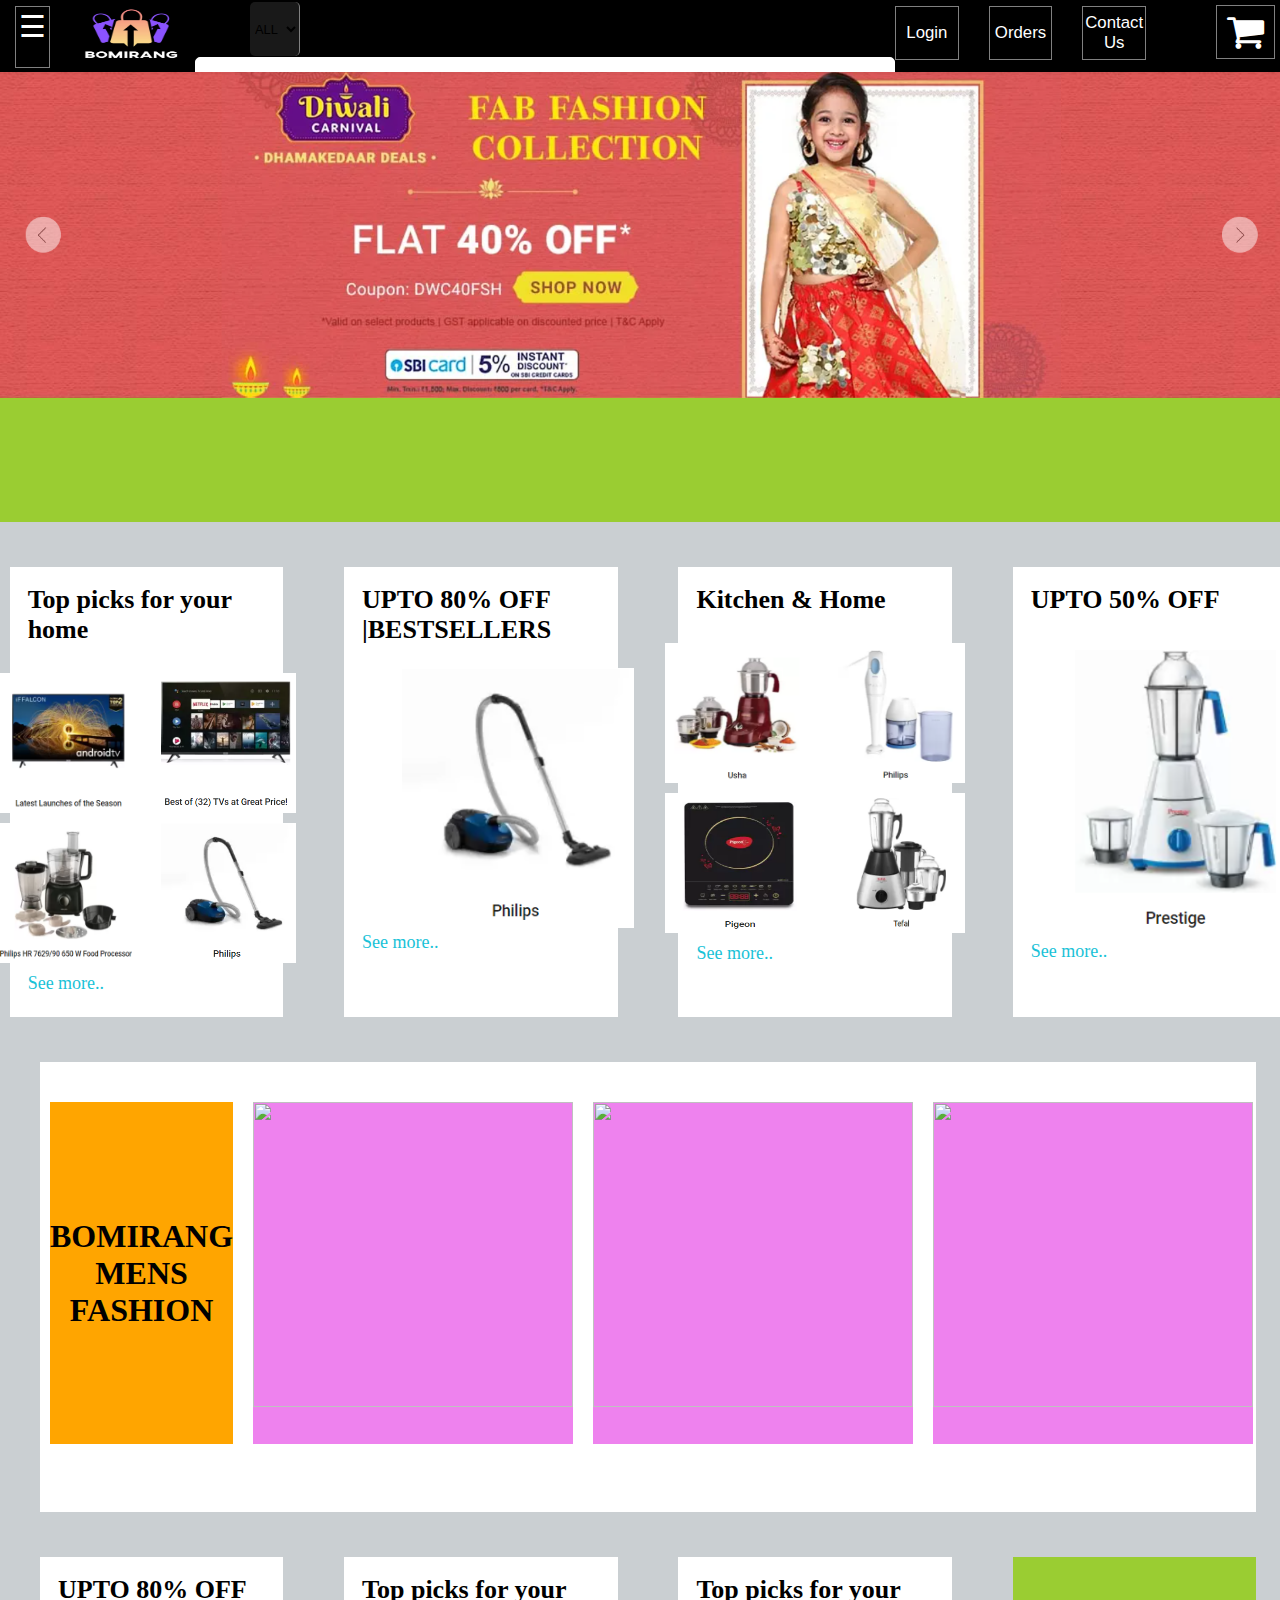
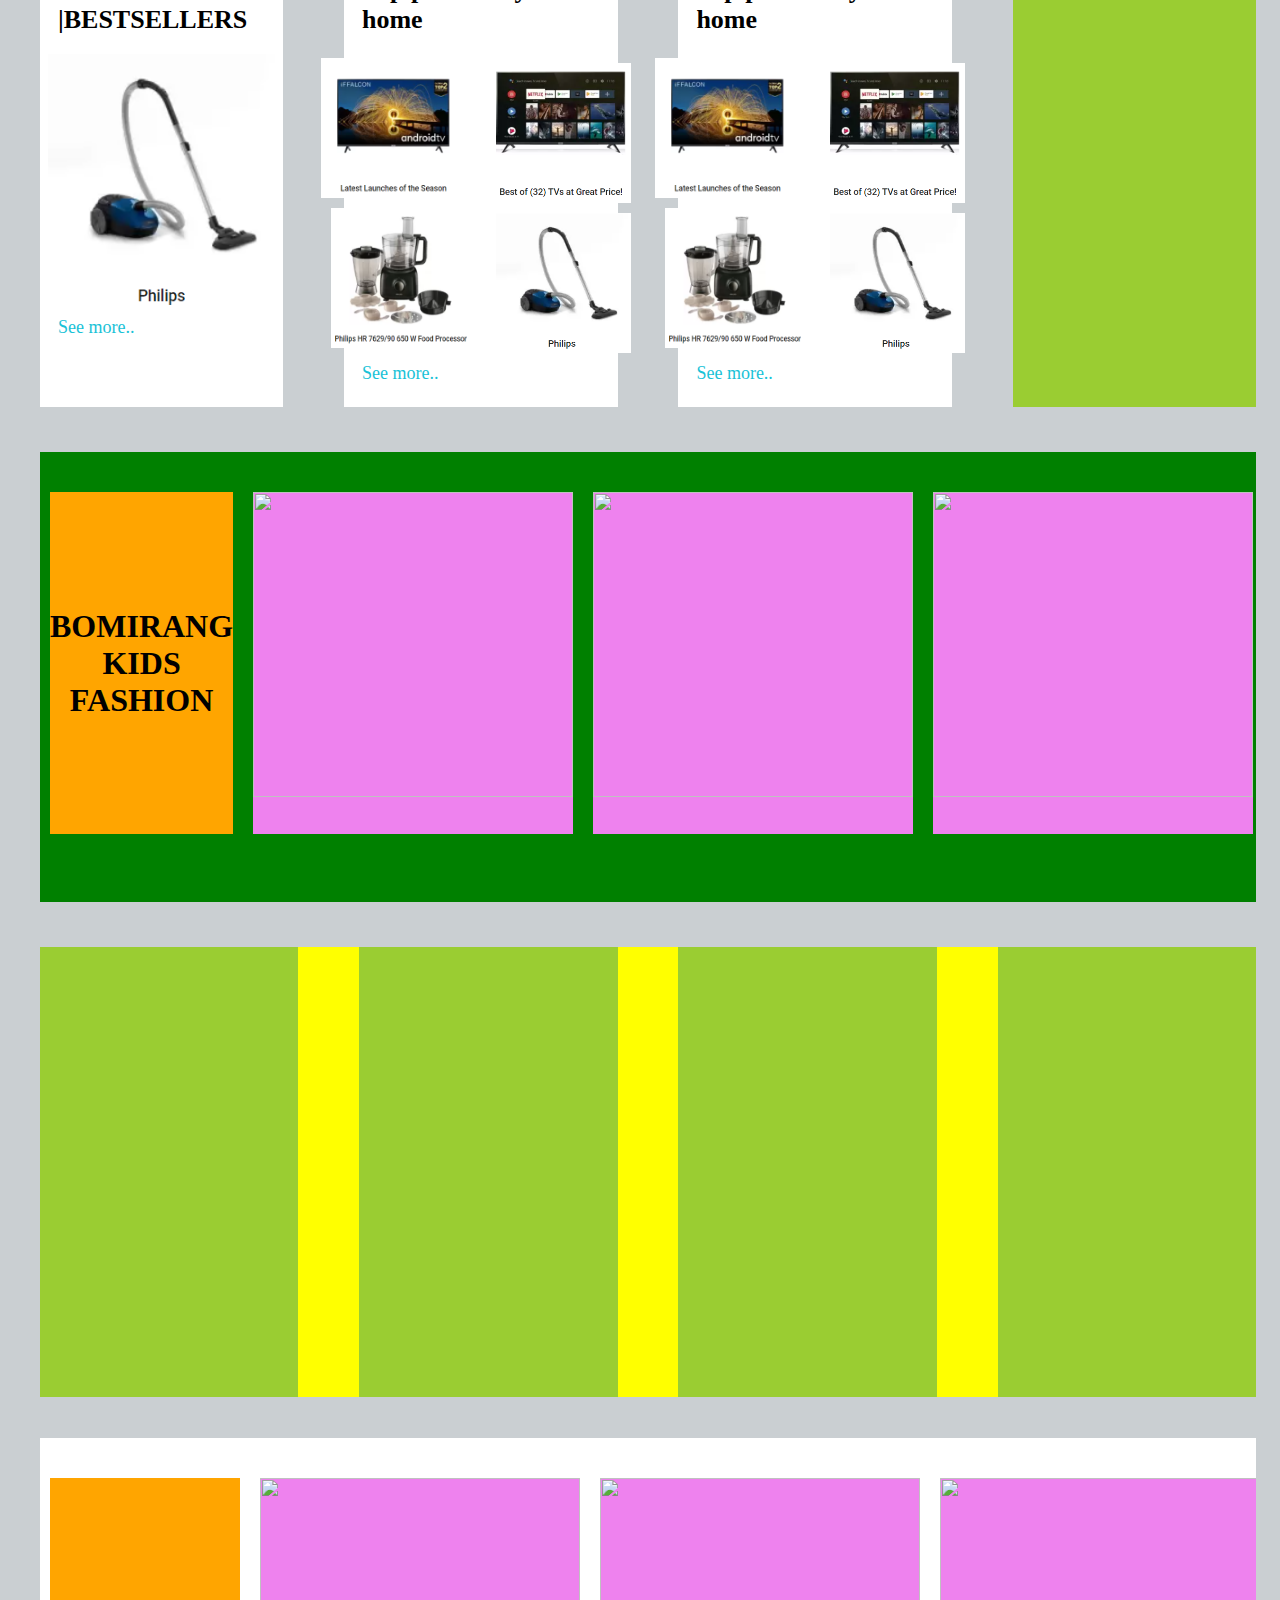
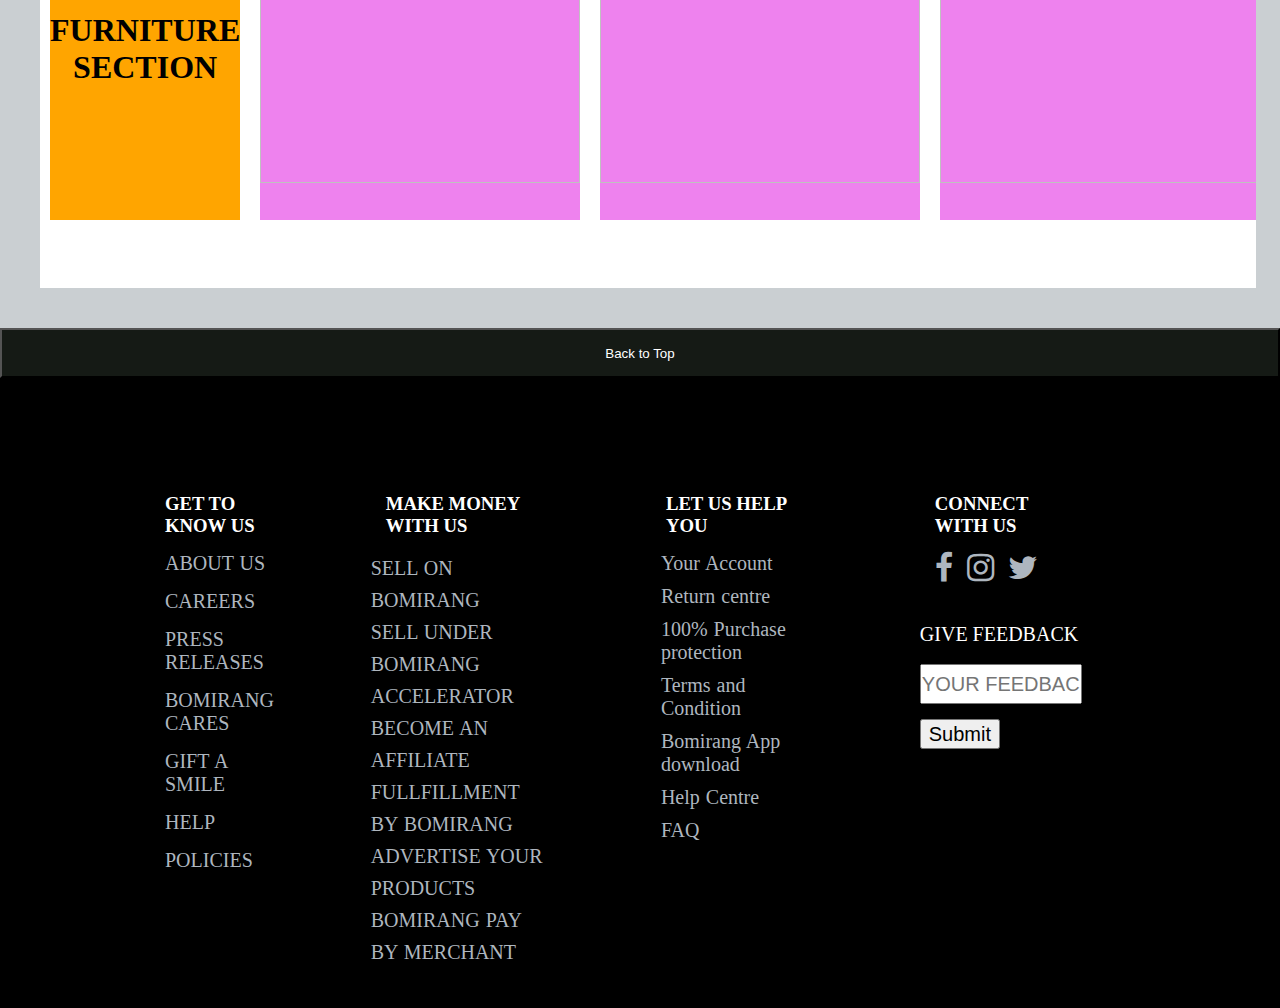
==== index.html @ 6093ad09 "project added" ====
<!DOCTYPE html>
<html>
<head>
	<meta charset="utf-8">
	<title>E-Commerce</title>
    <link rel="stylesheet" type="text/css" href="Css/style.css">
    <link rel="stylesheet" href="https://stackpath.bootstrapcdn.com/font-awesome/4.7.0/css/font-awesome.min.css">
</head>
<body>
    <header class="header" id="top">
    	<nav>
            <div id="mySidenav" class="sidenav">
              <a href="#" class="closebtn" onclick="closeNav()">&times;</a>
              <pre>
              <a href="#">ALL</a>
              <a href="electronic.html">ELECTRONICS</a>
              <a href="mens.html">MENS</a>
              <a href="woman.html">WOMEN</a>
              <a href="kids.html">KIDS</a>
              <a href="furniture.html">FURNITURE</a>
              <a href="shoes.html">SHOES</a>
              <a href="#aboutus">ABOUT US</a>
              <a href="#aboutus">HELP</a>
              <a href="#">LOGIN</a>
              <a href="#contactus">CONTACT US</a>
              </pre>
            </div>
            <span class="hamburger" onclick="openNav()">&#9776;</span>
            
            <div class="logo"><img src="img/logo(3).jpg" alt=""></div>
            <div><select id="all">
                <option>ALL</option>
                <option>Mens</option>
                <option>Womens</option>
                <option>Kids</option>
                <option>Electronics</option>
                <option>Shoes</option>
                <option>Essentials</option>
                <option>Mobiles</option>
            </select>
            <input type="text" id="search" placeholder="      Search for Products, Brands and more..">
            <button id="searchicon" ><i class="fa fa-search fa-2x"></i></button>
            </div>
            <button class="login" >Login</button>
            <button class="orders" >Orders</button>
            <button class="contactus" >Contact Us</button>
            
            <button id="shoppingcart" ><i class="fa fa-shopping-cart fa-3x"></i></button>
            
            </nav>
        <main>
            <div class="slider">
                <figure>
                    <div class="slide">
                        <img src="img/First.png">
                    </div>
                    <div class="slide">
                        <img src="img/second.png">
                    </div>
                    <div class="slide">
                        <img src="img/third.png">
                    </div>
                    <div class="slide">
                        <img src="img/fourth.png">
                    </div>
                    <div class="slide">
                        <img src="img/fifth.png">
                    </div>
                </figure>
            </div>
        </main>
    </header>
    <div id="content">
        <div class="contentm">
            <div class="firstcat">
                <section class="secone">
                    <h2>Top picks for your home</h2>
                    <div class="fourdiv">
                        <div>
                            <div class="divone"><img src="img/item2.PNG" alt="items" height="140" width="140"></div>
                            <div class="divtwo"><img src="img/item6.PNG" alt="items" height="140" width="140"></div>
                        </div>
                        <div>
                            <div class="divthree"><img src="img/item22.PNG" alt="items" height="140" width="140"></div>
                            <div class="divfour"><img src="img/item36.PNG" alt="items" height="140" width="140"></div>
                        </div>
                    </div>
                    <a href="electronic.html">See more..</a>
                </section>
                <section class="sectwo">
                    <h2>UPTO 80% OFF |BESTSELLERS</h2>
                    <div sectwoimg><img src="img/item36.PNG" alt="36" width="240" width="240"></div>
                    <a href="electronic.html">See more..</a>
                </section>
                <section class="secthree">
                    <h2>Kitchen & Home</h2>
                    <div class="fourdiv">
                        <div>
                            <div class="divone"><img src="img/item30.PNG" alt="items" height="140" width="140"></div>
                            <div class="divtwo"><img src="img/item12.PNG" alt="items" height="140" width="140"></div>
                        </div>
                        <div>
                            <div class="divthree"><img src="img/item32.PNG" alt="items" height="140" width="140"></div>
                            <div class="divfour"><img src="img/item4.PNG" alt="items" height="140" width="140"></div>
                        </div>
                    </div>
                    <a href="electronic.html">See more..</a>
                </section>
                <section class="secfour">
                    <h2>UPTO 50% OFF</h2>
                    <div sectwoimg><img src="img/item10.PNG" alt="36" width="240" width="240"></div>
                    <a href="electronic.html">See more..</a>
                </section>
            </div>
            <div class="secondcat">
                <div id="secondcat">
                    <div class="aslide"><h1 id="head">BOMIRANG MENS FASHION</h1></div>
                    <div class="bslide"><img src="img/mitem1.png" height="305" width="320"></div>
                    <div class="cslide"><img src="img/mitem2.png" height="305" width="320"></div>
                    <div class="dslide"><img src="img/mitem3.png" height="305" width="320"></div>
                    <div class="eslide"><img src="img/mitem5.png" height="305" width="320"></div>
                    <div class="fslide"><img src="img/mitem6.png" height="305" width="320"></div>
                    <div class="gslide"><img src="img/mitem7.png" height="305" width="320"></div>
                    <div class="hslide"><img src="img/mitem8.png" height="305" width="320"></div>
                </div>
            </div>
            <div class="thirdcat">
                <section class="secone">
                    <h2>UPTO 80% OFF |BESTSELLERS</h2>
                    <div sectwoimg><img src="img/item36.PNG" alt="36" width="240" width="240"></div>
                    <a href="electronic.html">See more..</a>
                </section>
                <section class="sectwo">
                    <h2>Top picks for your home</h2>
                    <div class="fourdiv">
                        <div>
                            <div class="divone"><img src="img/item2.PNG" alt="items" height="140" width="140"></div>
                            <div class="divtwo"><img src="img/item6.PNG" alt="items" height="140" width="140"></div>
                        </div>
                        <div>
                            <div class="divthree"><img src="img/item22.PNG" alt="items" height="140" width="140"></div>
                            <div class="divfour"><img src="img/item36.PNG" alt="items" height="140" width="140"></div>
                        </div>
                    </div>
                    <a href="electronic.html">See more..</a>
                </section>
                <section class="secthree">
                    <h2>Top picks for your home</h2>
                    <div class="fourdiv">
                        <div>
                            <div class="divone"><img src="img/item2.PNG" alt="items" height="140" width="140"></div>
                            <div class="divtwo"><img src="img/item6.PNG" alt="items" height="140" width="140"></div>
                        </div>
                        <div>
                            <div class="divthree"><img src="img/item22.PNG" alt="items" height="140" width="140"></div>
                            <div class="divfour"><img src="img/item36.PNG" alt="items" height="140" width="140"></div>
                        </div>
                    </div>
                    <a href="electronic.html">See more..</a>
                </section>
                <section class="secfour">
                    
                </section>
            </div>
            <div class="fourthcat">
                <div id="fourthcat">
                    <div class="aslide"><h1 id="head">BOMIRANG KIDS FASHION</h1></div>
                    <div class="bslide"><img src="img/mitem1.png" height="305" width="320"></div>
                    <div class="cslide"><img src="img/mitem1.png" height="305" width="320"></div>
                    <div class="dslide"><img src="img/mitem1.png" height="305" width="320"></div>
                    <div class="eslide"><img src="img/mitem1.png" height="305" width="320"></div>
                    <div class="fslide"><img src="img/mitem1.png" height="305" width="320"></div>
                    <div class="gslide"><img src="img/mitem1.png" height="305" width="320"></div>
                    <div class="hslide"><img src="img/mitem1.png" height="305" width="320"></div>
                </div>
            </div>
            <div class="fifthcat">
                <section class="secone"></section>
                <section class="sectwo"></section>
                <section class="secthree"></section>
                <section class="secfour"></section>
            </div>
            <div class="sixthcat">
                <div id="sixthcat">
                    <div class="aslide"><h1 id="head">FURNITURE SECTION</h1></div>
                    <div class="bslide"><img src="img/fitem2.png" height="305" width="320"></div>
                    <div class="cslide"><img src="img/fitem3.png" height="305" width="320"></div>
                    <div class="dslide"><img src="img/fitem4.png" height="305" width="320"></div>
                    <div class="eslide"><img src="img/fitem5.png" height="305" width="320"></div>
                    <div class="fslide"><img src="img/fitem6.png" height="305" width="320"></div>
                    <div class="gslide"><img src="img/fitem7.png" height="305" width="320"></div>
                    <div class="hslide"><img src="img/fitem8.png" height="305" width="320"></div>
                </div>
            </div>
        </div>
    </div>
    <a href="#top"><button class="top">Back to Top</button></a>
    <footer>
        <div class="footer">
            <section class="footerone">
                <h3 id="aboutus">GET TO KNOW US</h3>
                <div class="one">
                    <div>ABOUT US</div>
                    <div>CAREERS</div>
                    <div>PRESS RELEASES</div>
                    <div>BOMIRANG CARES</div>
                    <div>GIFT A SMILE</div>
                    <div>HELP</div>
                    <div>POLICIES</div>
                </div>
            </section>
            <section class="footertwo">
                <h3>MAKE MONEY WITH US</h3>
                <div class="two">
                    <div class="items">
                        <div>SELL ON BOMIRANG</div>
                        <div>SELL UNDER BOMIRANG ACCELERATOR</div>
                        <div>BECOME AN AFFILIATE</div>
                        <div>FULLFILLMENT BY BOMIRANG</div>
                        <div>ADVERTISE YOUR PRODUCTS</div>
                        <div>BOMIRANG PAY BY MERCHANT</div>
                    </div>
                </div>
            </section>
            <section class="footerthree">
                <h3>LET US HELP YOU</h3>
                <div class="three">
                    <div>Your Account</div>
                    <div>Return centre</div>
                    <div>100% Purchase protection</div>
                    <div>Terms and Condition</div>
                    <div>Bomirang App download</div>
                    <div>Help Centre</div>
                    <div>FAQ</div>
                </div>
            </section>
            <section class="footerfour">
                <h3 id="contactus">CONNECT WITH US</h3>
                <div class="logos">
                    <div class="logos2">
                        <a href="#"><i class="fa fa-facebook fa-2x"></i></a>
                        <a href="#"><i class="fa fa-instagram fa-2x"></i></a>
                        <a href="#"><i class="fa fa-twitter fa-2x"></i></a>
                    </div>
                </div>
                <p class="subs">GIVE FEEDBACK</p>
                <input type="text" id="email" placeholder="YOUR FEEDBACK">
                <button class="btnfoot">Submit</button>
            </section>
        </div>
    </footer>
    <script src="js/java.js"></script>
</body>
</html>
---- Css/style.css ----
*{
    margin: 0;
    padding: 0;
    box-sizing: border-box;
    outline: none;
}
header{
    height: 58vh;
    width: 100%;
} 
/*****************************************nav****************************************/
/*nav{
    background-color:black;
    height: 20vh;
    width: 100%;
    display: flex;
    justify-content: space-around;
    align-items: center;
}
.logo{
    margin-top: 20px;
}
.input{
    height: 45px;
    width: 580px;
    font-size: 18px;
    border-radius: 8px;
}
.category{
    position: relative;
    right: 120px;
}
.category select{
    height: 35px;
    width: 120px;
    background-color: white;
    color: black;
    font-size: 20px;
    text-align: center;
    
}
.fa-search{
    position: relative;
    right: 74px;
    color: white;
    
}
.button{
    height: 35px;
    width: 120px;
    color: white ;
    font-size: 18px;
    background-color: #D35400;
    border-radius: 8px;
    position: relative;
    left: 70px;
}
.help{
    height: 35px;
    width: 120px;
    color: white;
    font-size: 18px;
    background-color: #D35400 ;
    border-radius: 8px;
}
.fa{
    color:white;
} 
*/
nav{
    height:8vh;
    width: 100%;
    background-color: black;
    overflow: hidden;
    padding: 3px 5px;
    display: flex;
    /* justify-content:space-between; */
}
.sidenav {
  height: 100%;
  width: 0;
  position: fixed;
  z-index: 1;
  top: 0;
  left: 0;
  background-color:white;
  overflow-x: hidden;
  transition: 0.5s;
  padding-top: 30px;
  
}

.sidenav a {
  padding: 5px 8px 5px 32px;
  text-decoration: none;
  font-size: 20px;
  color: black;
  display: block;
  transition: 0.3s;
  line-height:0px;
}

.sidenav a:hover {
  color: #19C2D7;
}

.sidenav .closebtn {
  position: absolute;
  top: 20px;
  right: 25px;
  font-size: 36px;
  margin-left: 50px;
  
}
.hamburger{
  width:35px;
  padding: 2px 3px;
color:white;
background-color:black;
font-size:30px;
cursor:pointer;
border:1px solid grey;
margin:3px 0 1px 10px;
}
.hamburger:hover{
border: 1.5px solid white;}

.logo img{
    height: 6vh;
    width: 110px;
    margin:5px 10px 0 25px;
}
option{
    font-size: 170%;
}
#search{
    height: 6vh;
    width: 700px;
   padding:3px 5px;
   font-size: 110%;
   border:1px solid white;
   border-radius: 5px;
   padding-left: 55px;
}
#all{
    position: relative;
    left: 55px;
    bottom: 1px;
    height: 6vh;
    width: 50px;
    border-radius: 5px;
    background-color: rgba(125, 125, 125, 0.2);
    border: none;
    border-right:1px solid grey;
    font-size: 80%;
    padding: 1px 1px;
}
#all:hover{
    background-color: white;
}
#searchicon{
    position: relative;
    right: 54px;
    top:3px;
    height: 6vh;
    width: 50px;
    background-color: goldenrod;
    color: black;
    border-radius: 5px;
    border: none;
    border-left:1px solid grey;
}
#searchicon:hover{
    background-color: rgb(201, 153, 34);
}

.login,.contactus,.orders{
    margin-top: 3px;
  height: 6vh;
  width: 100px;
  background-color: black;
  color: white;
  font-size: 105%;
  border: 1px solid grey;
}
 
.login:hover,.contactus:hover,.orders:hover,#shoppingcart:hover{
   border: 1px solid white;
}

.orders{
   margin-left: 30px;
}

.contactus{
   margin-left: 30px;
   margin-right: 70px;
}

#shoppingcart{
   height: 6vh;
   margin-top: 2px;
   background-color: black;
   color:white;  
   border: 1px solid gray;
   padding: 0px 10px;
}

@media screen and (max-height: 450px) {
  .sidenav {padding-top: 15px;}
  .sidenav a {font-size: 18px;}
}

/*****************************************main*************************************/

main{
    height: 50vh;
    width: 100%;
    background-color: yellowgreen;
}
/*#slider{
    height: 40vh;
    width: 100%;
    background-image: url(../img/first.png);
    background-size: cover;
    background-repeat: no-repeat;
    animation: slider 15s infinite linear;

}
@keyframes slider{
    0%{
        background-image: url(../img/first.png);
    }
    20%{
        background-image: url(../img/second.png);
    }
    40%{
        background-image: url(../img/third.png);
    }
    60%{
        background-image: url(../img/fourth.png);
    }
    80%{
        background-image: url(../img/fifth.png);
    }
}*/
.slider{
    overflow: hidden;
    height: 50vh;
}
.slider figure div{
    float: left;
    width: 20%;
}
.slider figure img{
    float: left;
    width: 100%;
}
.slider figure{
    width: 500%;
    margin: 0;
    background-size: cover;
    position: relative;
    left: 0;
    animation: slider 15s infinite;
}
@keyframes slider{
    0%{
        left:0%;
    }
    10%{
        left:0%;
    }
    12%{
        left:-100%;
    }
    22%{
        left:-100%;
    }
    24%{
        left:-200%;
    }
    34%{
        left:-200%;
    }
    36%{
        left:-300%;
    }
    46%{
        left:-300%;
    }

    48%{
        left:-400%;
    }
    58%{
        left:-400%;
    }
    60%{
        left:-300%;
    }
    70%{
        left:-300%;
    }
    72%{
        left:-200%;
    }
    82%{
        left:-200%;
    }
    84%{
        left:-100%;
    }
    94%{
        left:0%;
    }
    96%{
        left:0%;
    }
}
/*********************************main content*****************************************/
#content{
    width: 100%;
    background-color:#CACFD2;
}

/***********************************first section***********************************/

#content .firstcat{
    position: relative;
    top: 5vh;
    left: 40px;
    height: 50vh;
    width: 95%;
    /*background-color: blue;*/
    display: flex;
    justify-content: center;
    flex-direction: row;
    align-items: center;
}
#content .firstcat .secone{
    background-color: white;
    width: 22.5%;
    height: 100%;
    margin-right: 5%;
    margin-left: 0;
}
#content .firstcat .secone h2, .secthree h2{
    margin: 18px;
    font-size: 26px;
    font-weight: bold;
}
#content .firstcat .secone .fourdiv, .secthree .fourdiv{
    display: flex;
    flex-direction: row;
    justify-content: center;
    align-items: center;
}
#content .firstcat .fourdiv .divone, .divtwo, .divthree, .divfour{
    height:140px; 
    width: 140px;
    margin: 10px;
    background-color: yellow;
}
#content .firstcat a{
    margin: 18px;
    font-size: 18px;
    text-decoration: none;
    color: #19C2D7 ;
}


#content .firstcat .sectwo{
    background-color: white;
    width: 22.5%;
    height: 100%;
    margin-right: 5%;
}
#content .firstcat .sectwo h2, .secfour h2{
    margin: 18px;
    font-size: 26px;
    font-weight: bold;
}
#content .firstcat .sectwo img, .secfour img{
    margin-top: 5px;
    margin-left: 50px;
}

#content .firstcat .secthree{
    background-color: white;
    width: 22.5%;
    height: 100%;
    margin-right: 5%;
}
#content .firstcat .secfour{
    background-color: white;
    width: 22.5%;
    height: 100%;
    box-shadow: 20px;
}

/******************************second section*****************************************/


#content .secondcat{
    margin-top: 10vh;
    margin-left: 40px;
    height: 50vh;
    width: 95%;
    overflow: auto;
    background-color: white;
}
#content .secondcat #secondcat{
    display: flex;
    flex-direction: row;
    align-items: center;
    width: 170%;
    
}
#content .secondcat .aslide, .bslide, .cslide, .dslide, .eslide, .fslide, .gslide, .hslide {
    height: 38vh;
    width: 40vh;
    margin-top: 40px;
    margin-left: 10px;
    margin-right: 10px;
    background-color: violet;
}
#content .secondcat .aslide{
    display: flex;
    justify-content: center;
    align-items: center;
    background-color: orange;
}
#content .aslide #head{
    text-align: center;
}


/*****************************third section****************************************/

#content .thirdcat{
    margin-top: 5vh;
    margin-left: 40px;
    height: 50vh;
    width: 95%;
    background-color:#CACFD2;;
    display: flex;
    justify-content: center;
    flex-direction: row;
    align-items: center;
}
#content .thirdcat .secone{
    background-color: white;
    width: 22.5%;
    height: 100%;
    margin-right: 5%;
    margin-left: 0;
}
#content .thirdcat .secone h2, .secthree h2{
    margin: 18px;
    font-size: 26px;
    font-weight: bold;
}
#content .thirdcat .secone img, .secthree img{
    margin-top: 0px;
    padding-left: 0px;
}
/************************************2************************************/

#content .thirdcat .sectwo{
    background-color: white;
    width: 22.5%;
    height: 100%;
    margin-right: 5%;
    margin-left: 0;
}
#content .thirdcat .sectwo h2, .secthree h2{
    margin: 18px;
    font-size: 26px;
    font-weight: bold;
}
#content .thirdcat .sectwo .fourdiv, .secthree .fourdiv{
    display: flex;
    flex-direction: row;
    justify-content: center;
    align-items: center;
}
#content .thirdcat .fourdiv .divone, .divtwo, .divthree, .divfour{
    height:140px; 
    width: 140px;
    margin-right: 10px;
    background-color: yellow;
}
#content .thirdcat a{
    margin: 18px;
    font-size: 18px;
    text-decoration: none;
    color: #19C2D7 ;
}

/*****************************************3***********************************/

#content .thirdcat .secthree{
    background-color: white;
    width: 22.5%;
    height: 100%;
    margin-right: 5%;
}

/*********************************************4**************************************/

#content .thirdcat .secfour{
    background-color: yellowgreen;
    width: 22.5%;
    height: 100%;
    box-shadow: 20px;
}


/***************************fourth section******************************************/

#content .fourthcat{
    margin-top: 5vh;
    margin-left: 40px;
    height: 50vh;
    width: 95%;
    overflow: auto;
    background-color: green;
}

#content .fourthcat #fourthcat{
    display: flex;
    flex-direction: row;
    align-items: center;
    width: 170%;
    
}
#content .fourthcat .aslide, .bslide, .cslide, .dslide, .eslide, .fslide, .gslide, .hslide {
    height: 38vh;
    width: 40vh;
    margin-top: 40px;
    margin-left: 10px;
    margin-right: 10px;
    background-color: violet;
    
}
#content .fourthcat .aslide{
    display: flex;
    justify-content: center;
    align-items: center;
    background-color: orange;
}
#content .aslide #head{
    text-align: center;
}
/**********************************fifth section **************************************/

#content .fifthcat{
    margin-top: 5vh;
    margin-left: 40px;
    margin-bottom: 9vh;
    height: 50vh;
    width: 95%;
    background-color: yellow;
    display: flex;
    justify-content: center;
    flex-direction: row;
    align-items: center;
}
#content .fifthcat .secone{
    background-color: yellowgreen;
    width: 22.5%;
    height: 100%;
    margin-right: 5%;
    margin-left: 0;
}
#content .fifthcat .sectwo{
    background-color: yellowgreen;
    width: 22.5%;
    height: 100%;
    margin-right: 5%;
}
#content .fifthcat .secthree{
    background-color: yellowgreen;
    width: 22.5%;
    height: 100%;
    margin-right: 5%;
}
#content .fifthcat .secfour{
    background-color: yellowgreen;
    width: 22.5%;
    height: 100%;
}
/*******************************sixth section ************************************/

#content .sixthcat{
    margin-top: 5vh;
    margin-left: 40px;
    height: 50vh;
    width: 95%;
    position: relative;
    bottom: 40px;
    overflow: auto;
    background-color: white;
}
#content .sixthcat #sixthcat{
    display: flex;
    flex-direction: row;
    align-items: center;
    width: 170%;
    
}
#content .sixthcat .aslide, .bslide, .cslide, .dslide, .eslide, .fslide, .gslide, .hslide {
    height: 38vh;
    width: 40vh;
    margin-top: 40px;
    margin-left: 10px;
    margin-right: 10px;
    background-color: violet;
    
}
#content .sixthcat .aslide{
    display: flex;
    justify-content: center;
    align-items: center;
    background-color: orange;
}
#content .aslide #head{
    text-align: center;
}

.top{
    width: 100%;
    height: 50px;
    background-color: #151A15 ;
    color: white;
}



/***********************************footer********************************************/

footer{
	width: 100%;
	height: 70vh;
	background-color: black;
}
footer .footer{
	display: flex;
	justify-content: center;
	flex-direction: row;
	align-content: center;

}


/***********footer 1****************/



footer .footerone{
	height: 320px;
	width: 250px;
	margin-left: 150px;
	position: relative;
	top: 100px;
	/*background-color: violet;*/
}
footer .footerone h3{
	margin: 15px;
	color:white;
}
footer .footerone .one{
	font-size: 20px;
	color: #AEB6BF;
	margin-top: 10px;
	word-spacing: 1px;
}
footer .footerone .one div{
	margin: 15px;
}
footer .footerone .one div:hover{
	color: white;
}

/*************footer two ******************/


footer .footertwo{
	height: 320px;
	width: 320px;
	margin-left: 80px;
	position: relative;
	top: 100px;
	/*background-color: yellow;*/
}
footer .footertwo h3{
	margin: 15px;
	color:white;
}
footer .footertwo .two{
	font-size: 20px;
	color: #AEB6BF ;
	margin-top: 10px;
	word-spacing: 1px;
}
footer .footertwo .items{
	font-size: 20px;
    line-height: 32px;
}
footer .items div:hover{
	color: white;
}


/****************footer three *****************/



footer .footerthree{
	height: 320px;
	width: 300px;
	margin-left: 100px;
	position: relative;
	top: 100px;
	/*background-color: yellowgreen;*/
}
footer .footerthree h3{
	margin: 15px;
	color:white;
}
footer .footerthree .three{
	font-size: 20px;
	color: #AEB6BF ;
	margin-top: 10px;
	word-spacing: 1px;
}
footer .footerthree .three div{
	margin: 10px;
}
footer .footerthree .three div:hover{
	color: white;
}
/*****************footer four******************/



footer .footerfour{
	height: 320px;
	width: 320px;
	/*background-color: green;*/
	margin-left: 100px;
	margin-right: 180px;
	position: relative;
	top: 100px;
}
footer .footerfour h3{
	margin: 15px;
	color:white;
}
footer .footerfour .logos2{
	margin: 10px;
}
footer .footerfour .logos2 a{
	color:#AEB6BF;
	margin: 5px; 
}
footer .footerfour .logos2 .fa:hover{
	color: white;
}
footer .footerfour  .subs{
	font-size: 20px;
	line-height: 20px;
	color: white;
	margin-top: 40px;
	margin-bottom: 20px;
}
footer .footerfour #email{
	height: 40px;
	width: 90%;
	font-size: 20px;
}
footer .footerfour .btnfoot{
	width: 80px;
	height: 30px;
	margin-top: 15px;
	font-size: 20px;
}
footer .footerfour .btnfoot:hover{
	background-color:#AEB6BF;
}
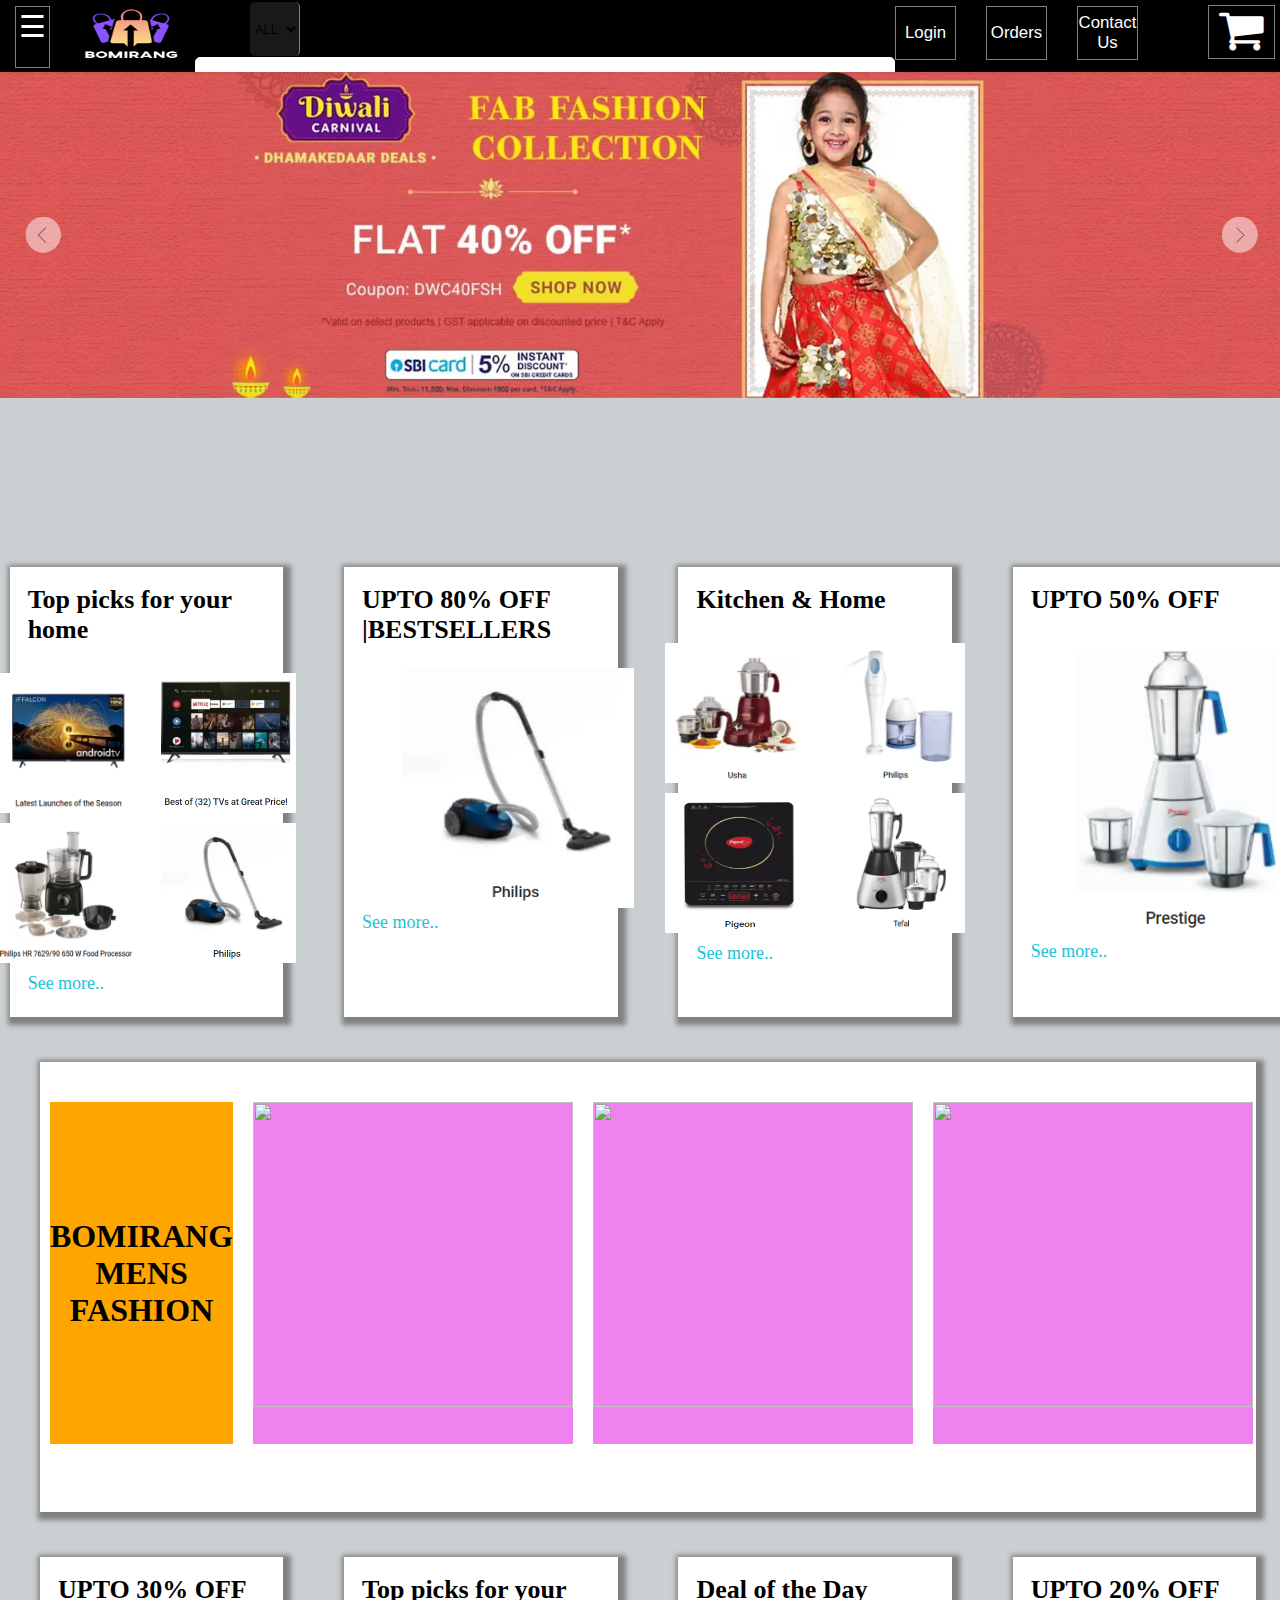
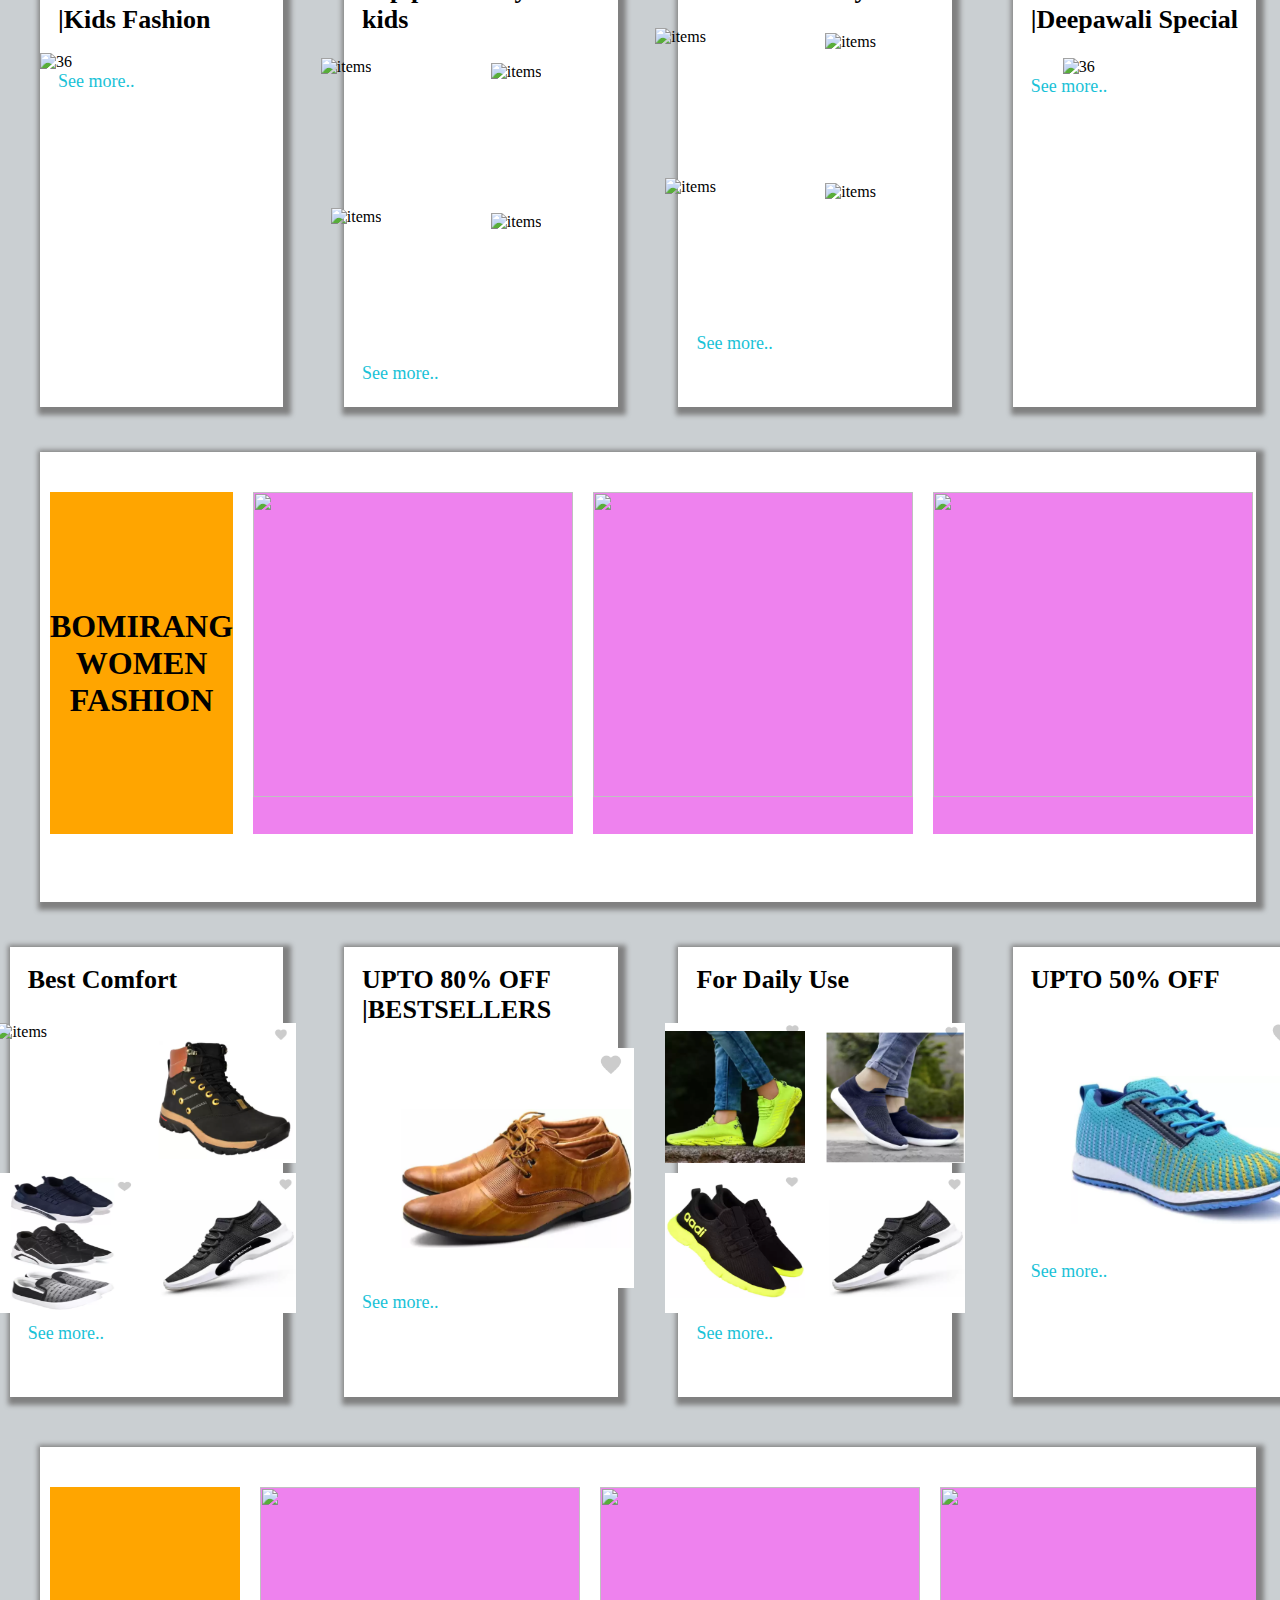
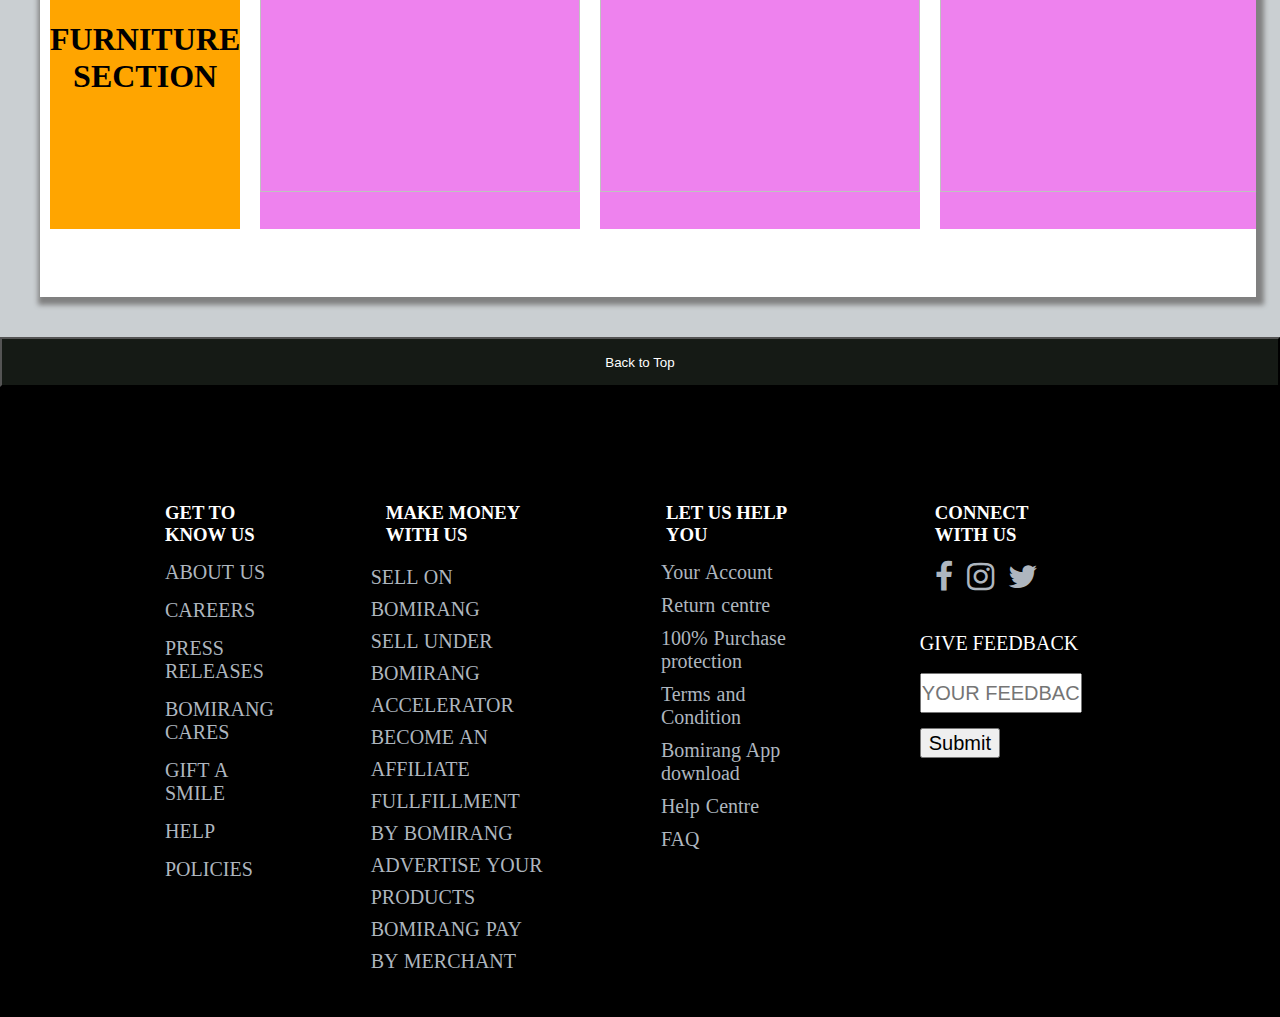
==== commit b31eb4eb: "login, signup and javascript" ====
--- a/index.html
+++ b/index.html
@@ -13,15 +13,15 @@
               <a href="#" class="closebtn" onclick="closeNav()">&times;</a>
               <pre>
               <a href="#">ALL</a>
-              <a href="electronic.html">ELECTRONICS</a>
-              <a href="mens.html">MENS</a>
-              <a href="woman.html">WOMEN</a>
-              <a href="kids.html">KIDS</a>
-              <a href="furniture.html">FURNITURE</a>
-              <a href="shoes.html">SHOES</a>
+              <a href="electronic.html" target="_blank">ELECTRONICS</a>
+              <a href="mens.html" target="_blank">MENS</a>
+              <a href="women.html" target="_blank">WOMEN</a>
+              <a href="kids.html" target="_blank">KIDS</a>
+              <a href="furniture.html" target="_blank">FURNITURE</a>
+              <a href="shoes.html" target="_blank">SHOES</a>
               <a href="#aboutus">ABOUT US</a>
               <a href="#aboutus">HELP</a>
-              <a href="#">LOGIN</a>
+              <a href="login.html" target="_blank">LOGIN</a>
               <a href="#contactus">CONTACT US</a>
               </pre>
             </div>
@@ -39,13 +39,12 @@
                 <option>Mobiles</option>
             </select>
             <input type="text" id="search" placeholder="      Search for Products, Brands and more..">
-            <button id="searchicon" ><i class="fa fa-search fa-2x"></i></button>
-            </div>
-            <button class="login" >Login</button>
+            <button id="searchicon" onclick="searchcat()" ><i class="fa fa-search fa-2x"></i></button>
+            </div>
+            <button class="login" ><a href="login.html" target="_blank">Login</a></button>
             <button class="orders" >Orders</button>
-            <button class="contactus" >Contact Us</button>
-            
-            <button id="shoppingcart" ><i class="fa fa-shopping-cart fa-3x"></i></button>
+            <button class="contactus" ><a href="tel:6388392311">Contact Us</a></button>
+            <a href="cart.html" target="_blank" id="shoppingcart"><i class="fa fa-shopping-cart fa-3x"></i></a>
             
             </nav>
         <main>
@@ -55,10 +54,10 @@
                         <img src="img/First.png">
                     </div>
                     <div class="slide">
+                        <img src="img/third.png">
+                    </div>
+                    <div class="slide">
                         <img src="img/second.png">
-                    </div>
-                    <div class="slide">
-                        <img src="img/third.png">
                     </div>
                     <div class="slide">
                         <img src="img/fourth.png">
@@ -89,7 +88,7 @@
                 </section>
                 <section class="sectwo">
                     <h2>UPTO 80% OFF |BESTSELLERS</h2>
-                    <div sectwoimg><img src="img/item36.PNG" alt="36" width="240" width="240"></div>
+                    <div sectwoimg><img src="img/item36.PNG" alt="36" width="240" height="240"></div>
                     <a href="electronic.html">See more..</a>
                 </section>
                 <section class="secthree">
@@ -108,7 +107,7 @@
                 </section>
                 <section class="secfour">
                     <h2>UPTO 50% OFF</h2>
-                    <div sectwoimg><img src="img/item10.PNG" alt="36" width="240" width="240"></div>
+                    <div sectwoimg><img src="img/item10.PNG" alt="36" width="240" ></div>
                     <a href="electronic.html">See more..</a>
                 </section>
             </div>
@@ -126,59 +125,95 @@
             </div>
             <div class="thirdcat">
                 <section class="secone">
-                    <h2>UPTO 80% OFF |BESTSELLERS</h2>
-                    <div sectwoimg><img src="img/item36.PNG" alt="36" width="240" width="240"></div>
-                    <a href="electronic.html">See more..</a>
+                    <h2>UPTO 30% OFF |Kids Fashion</h2>
+                    <div sectwoimg><img src="img/kitem15.png" alt="36" width="240" height="240"></div>
+                    <a href="kids.html">See more..</a>
                 </section>
                 <section class="sectwo">
-                    <h2>Top picks for your home</h2>
-                    <div class="fourdiv">
-                        <div>
-                            <div class="divone"><img src="img/item2.PNG" alt="items" height="140" width="140"></div>
-                            <div class="divtwo"><img src="img/item6.PNG" alt="items" height="140" width="140"></div>
-                        </div>
-                        <div>
-                            <div class="divthree"><img src="img/item22.PNG" alt="items" height="140" width="140"></div>
-                            <div class="divfour"><img src="img/item36.PNG" alt="items" height="140" width="140"></div>
-                        </div>
-                    </div>
-                    <a href="electronic.html">See more..</a>
+                    <h2>Top picks for your kids</h2>
+                    <div class="fourdiv">
+                        <div>
+                            <div class="divone"><img src="img/kitem1.png" alt="items" height="140" width="140"></div>
+                            <div class="divtwo"><img src="img/kitem2.png" alt="items" height="140" width="140"></div>
+                        </div>
+                        <div>
+                            <div class="divthree"><img src="img/kitem3.png" alt="items" height="140" width="140"></div>
+                            <div class="divfour"><img src="img/kitem4.png" alt="items" height="140" width="140"></div>
+                        </div>
+                    </div>
+                    <a href="kids.html">See more..</a>
                 </section>
                 <section class="secthree">
-                    <h2>Top picks for your home</h2>
-                    <div class="fourdiv">
-                        <div>
-                            <div class="divone"><img src="img/item2.PNG" alt="items" height="140" width="140"></div>
-                            <div class="divtwo"><img src="img/item6.PNG" alt="items" height="140" width="140"></div>
-                        </div>
-                        <div>
-                            <div class="divthree"><img src="img/item22.PNG" alt="items" height="140" width="140"></div>
-                            <div class="divfour"><img src="img/item36.PNG" alt="items" height="140" width="140"></div>
-                        </div>
-                    </div>
-                    <a href="electronic.html">See more..</a>
+                    <h2>Deal of the Day</h2>
+                    <div class="fourdiv">
+                        <div>
+                            <div class="divone"><img src="img/kitem5.png" alt="items" height="140" width="140"></div>
+                            <div class="divtwo"><img src="img/kitem6.png" alt="items" height="140" width="140"></div>
+                        </div>
+                        <div>
+                            <div class="divthree"><img src="img/kitem7.png" alt="items" height="140" width="140"></div>
+                            <div class="divfour"><img src="img/kitem8.png" alt="items" height="140" width="140"></div>
+                        </div>
+                    </div>
+                    <a href="kids.html">See more..</a>
                 </section>
                 <section class="secfour">
-                    
+                    <h2>UPTO 20% OFF |Deepawali Special</h2>
+                    <div sectwoimg><img src="img/kitem6.png" alt="36" width="240" height="240"></div>
+                    <a href="kids.html">See more..</a>
                 </section>
             </div>
             <div class="fourthcat">
                 <div id="fourthcat">
-                    <div class="aslide"><h1 id="head">BOMIRANG KIDS FASHION</h1></div>
-                    <div class="bslide"><img src="img/mitem1.png" height="305" width="320"></div>
-                    <div class="cslide"><img src="img/mitem1.png" height="305" width="320"></div>
-                    <div class="dslide"><img src="img/mitem1.png" height="305" width="320"></div>
-                    <div class="eslide"><img src="img/mitem1.png" height="305" width="320"></div>
-                    <div class="fslide"><img src="img/mitem1.png" height="305" width="320"></div>
-                    <div class="gslide"><img src="img/mitem1.png" height="305" width="320"></div>
-                    <div class="hslide"><img src="img/mitem1.png" height="305" width="320"></div>
+                    <div class="aslide"><h1 id="head">BOMIRANG WOMEN FASHION</h1></div>
+                    <div class="bslide"><img src="img/witem1.png" height="305" width="320"></div>
+                    <div class="cslide"><img src="img/witem2.png" height="305" width="320"></div>
+                    <div class="dslide"><img src="img/witem3.png" height="305" width="320"></div>
+                    <div class="eslide"><img src="img/witem4.png" height="305" width="320"></div>
+                    <div class="fslide"><img src="img/witem5.png" height="305" width="320"></div>
+                    <div class="gslide"><img src="img/witem6.png" height="305" width="320"></div>
+                    <div class="hslide"><img src="img/witem7.png" height="305" width="320"></div>
                 </div>
             </div>
             <div class="fifthcat">
-                <section class="secone"></section>
-                <section class="sectwo"></section>
-                <section class="secthree"></section>
-                <section class="secfour"></section>
+                <section class="secone">
+                    <h2>Best Comfort</h2>
+                    <div class="fourdiv">
+                        <div>
+                            <div class="divone"><img src="img/sitem1.png" alt="items" height="140" width="140"></div>
+                            <div class="divtwo"><img src="img/sitem2.PNG" alt="items" height="140" width="140"></div>
+                        </div>
+                        <div>
+                            <div class="divthree"><img src="img/sitem3.PNG" alt="items" height="140" width="140"></div>
+                            <div class="divfour"><img src="img/sitem4.PNG" alt="items" height="140" width="140"></div>
+                        </div>
+                    </div>
+                    <a href="shoes.html">See more..</a>
+                </section>
+                <section class="sectwo">
+                    <h2>UPTO 80% OFF |BESTSELLERS</h2>
+                    <div sectwoimg><img src="img/sitem38.PNG" alt="36" width="240" height="240"></div>
+                    <a href="shoes.html">See more..</a>
+                </section>
+                <section class="secthree">
+                    <h2>For Daily Use</h2>
+                    <div class="fourdiv">
+                        <div>
+                            <div class="divone"><img src="img/sitem13.PNG" alt="items" height="140" width="140"></div>
+                            <div class="divtwo"><img src="img/sitem15.PNG" alt="items" height="140" width="140"></div>
+                        </div>
+                        <div>
+                            <div class="divthree"><img src="img/sitem22.PNG" alt="items" height="140" width="140"></div>
+                            <div class="divfour"><img src="img/sitem4.PNG" alt="items" height="140" width="140"></div>
+                        </div>
+                    </div>
+                    <a href="shoes.html">See more..</a>
+                </section>
+                <section class="secfour">
+                    <h2>UPTO 50% OFF</h2>
+                    <div sectwoimg><img src="img/sitem40.PNG" alt="36" width="240" ></div>
+                    <a href="shoes.html">See more..</a>
+                </section>
             </div>
             <div class="sixthcat">
                 <div id="sixthcat">
--- a/Css/style.css
+++ b/Css/style.css
@@ -175,13 +175,17 @@
 }
 
 .login,.contactus,.orders{
-    margin-top: 3px;
+  margin-top: 3px;
   height: 6vh;
   width: 100px;
   background-color: black;
   color: white;
   font-size: 105%;
   border: 1px solid grey;
+}
+.login a, .contactus a{
+    text-decoration: none;
+    color: white;
 }
  
 .login:hover,.contactus:hover,.orders:hover,#shoppingcart:hover{
@@ -216,7 +220,8 @@
 main{
     height: 50vh;
     width: 100%;
-    background-color: yellowgreen;
+    background-color:#CACFD2;
+
 }
 /*#slider{
     height: 40vh;
@@ -263,6 +268,7 @@
     position: relative;
     left: 0;
     animation: slider 15s infinite;
+    background-color:#CACFD2;
 }
 @keyframes slider{
     0%{
@@ -344,6 +350,7 @@
     height: 100%;
     margin-right: 5%;
     margin-left: 0;
+    box-shadow: 3px 3px 5px 5px grey;
 }
 #content .firstcat .secone h2, .secthree h2{
     margin: 18px;
@@ -360,7 +367,8 @@
     height:140px; 
     width: 140px;
     margin: 10px;
-    background-color: yellow;
+
+    /*background-color: yellow;*/
 }
 #content .firstcat a{
     margin: 18px;
@@ -375,6 +383,7 @@
     width: 22.5%;
     height: 100%;
     margin-right: 5%;
+    box-shadow: 3px 3px 5px 5px grey;
 }
 #content .firstcat .sectwo h2, .secfour h2{
     margin: 18px;
@@ -391,12 +400,14 @@
     width: 22.5%;
     height: 100%;
     margin-right: 5%;
+    box-shadow: 3px 3px 5px 5px grey;
 }
 #content .firstcat .secfour{
     background-color: white;
     width: 22.5%;
     height: 100%;
     box-shadow: 20px;
+    box-shadow: 3px 3px 5px 5px grey;
 }
 
 /******************************second section*****************************************/
@@ -409,6 +420,7 @@
     width: 95%;
     overflow: auto;
     background-color: white;
+    box-shadow: 3px 3px 5px 5px grey;
 }
 #content .secondcat #secondcat{
     display: flex;
@@ -423,7 +435,7 @@
     margin-top: 40px;
     margin-left: 10px;
     margin-right: 10px;
-    background-color: violet;
+    /*background-color: violet;*/
 }
 #content .secondcat .aslide{
     display: flex;
@@ -455,6 +467,7 @@
     height: 100%;
     margin-right: 5%;
     margin-left: 0;
+    box-shadow: 3px 3px 5px 5px grey;
 }
 #content .thirdcat .secone h2, .secthree h2{
     margin: 18px;
@@ -473,6 +486,7 @@
     height: 100%;
     margin-right: 5%;
     margin-left: 0;
+    box-shadow: 3px 3px 5px 5px grey;
 }
 #content .thirdcat .sectwo h2, .secthree h2{
     margin: 18px;
@@ -489,7 +503,7 @@
     height:140px; 
     width: 140px;
     margin-right: 10px;
-    background-color: yellow;
+    /*background-color: yellow;*/
 }
 #content .thirdcat a{
     margin: 18px;
@@ -505,15 +519,17 @@
     width: 22.5%;
     height: 100%;
     margin-right: 5%;
+    box-shadow: 3px 3px 5px 5px grey;
 }
 
 /*********************************************4**************************************/
 
 #content .thirdcat .secfour{
-    background-color: yellowgreen;
+    background-color: white;
     width: 22.5%;
     height: 100%;
     box-shadow: 20px;
+    box-shadow: 3px 3px 5px 5px grey;
 }
 
 
@@ -525,7 +541,8 @@
     height: 50vh;
     width: 95%;
     overflow: auto;
-    background-color: green;
+    background-color: white;
+    box-shadow: 3px 3px 5px 5px grey;
 }
 
 #content .fourthcat #fourthcat{
@@ -554,14 +571,89 @@
     text-align: center;
 }
 /**********************************fifth section **************************************/
-
 #content .fifthcat{
+    position: relative;
+    top: 5vh;
+    left: 40px;
+    height: 50vh;
+    width: 95%;
+    /*background-color: blue;*/
+    display: flex;
+    justify-content: center;
+    flex-direction: row;
+    align-items: center;
+}
+#content .fifthcat .secone{
+    background-color: white;
+    width: 22.5%;
+    height: 100%;
+    margin-right: 5%;
+    margin-left: 0;
+    box-shadow: 3px 3px 5px 5px grey;
+}
+#content .fifthcat .secone h2, .secthree h2{
+    margin: 18px;
+    font-size: 26px;
+    font-weight: bold;
+}
+#content .fifthcat .secone .fourdiv, .secthree .fourdiv{
+    display: flex;
+    flex-direction: row;
+    justify-content: center;
+    align-items: center;
+}
+#content .fifthcat .fourdiv .divone, .divtwo, .divthree, .divfour{
+    height:140px; 
+    width: 140px;
+    margin: 10px;
+    /*background-color: yellow;*/
+}
+#content .fifthcat a{
+    margin: 18px;
+    font-size: 18px;
+    text-decoration: none;
+    color: #19C2D7 ;
+}
+
+
+#content .fifthcat .sectwo{
+    background-color: white;
+    width: 22.5%;
+    height: 100%;
+    margin-right: 5%;
+    box-shadow: 3px 3px 5px 5px grey;
+}
+#content .fifthcat .sectwo h2, .secfour h2{
+    margin: 18px;
+    font-size: 26px;
+    font-weight: bold;
+}
+#content .fifthcat .sectwo img, .secfour img{
+    margin-top: 5px;
+    margin-left: 50px;
+}
+
+#content .fifthcat .secthree{
+    background-color: white;
+    width: 22.5%;
+    height: 100%;
+    margin-right: 5%;
+    box-shadow: 3px 3px 5px 5px grey;
+}
+#content .fifthcat .secfour{
+    background-color: white;
+    width: 22.5%;
+    height: 100%;
+    box-shadow: 20px;
+    box-shadow: 3px 3px 5px 5px grey;
+}
+/*#content .fifthcat{
     margin-top: 5vh;
     margin-left: 40px;
     margin-bottom: 9vh;
     height: 50vh;
     width: 95%;
-    background-color: yellow;
+    background-color: #CACFD2;
     display: flex;
     justify-content: center;
     flex-direction: row;
@@ -573,28 +665,32 @@
     height: 100%;
     margin-right: 5%;
     margin-left: 0;
+    box-shadow: 3px 3px 5px 5px grey;;
 }
 #content .fifthcat .sectwo{
     background-color: yellowgreen;
     width: 22.5%;
     height: 100%;
     margin-right: 5%;
+    box-shadow: 3px 3px 5px 5px grey;
 }
 #content .fifthcat .secthree{
     background-color: yellowgreen;
     width: 22.5%;
     height: 100%;
     margin-right: 5%;
+    box-shadow: 3px 3px 5px 5px grey;
 }
 #content .fifthcat .secfour{
     background-color: yellowgreen;
     width: 22.5%;
     height: 100%;
-}
+    box-shadow: 3px 3px 5px 5px grey;
+}*/
 /*******************************sixth section ************************************/
 
 #content .sixthcat{
-    margin-top: 5vh;
+    margin-top: 15vh;
     margin-left: 40px;
     height: 50vh;
     width: 95%;
@@ -602,6 +698,7 @@
     bottom: 40px;
     overflow: auto;
     background-color: white;
+    box-shadow: 3px 3px 5px 5px grey;
 }
 #content .sixthcat #sixthcat{
     display: flex;
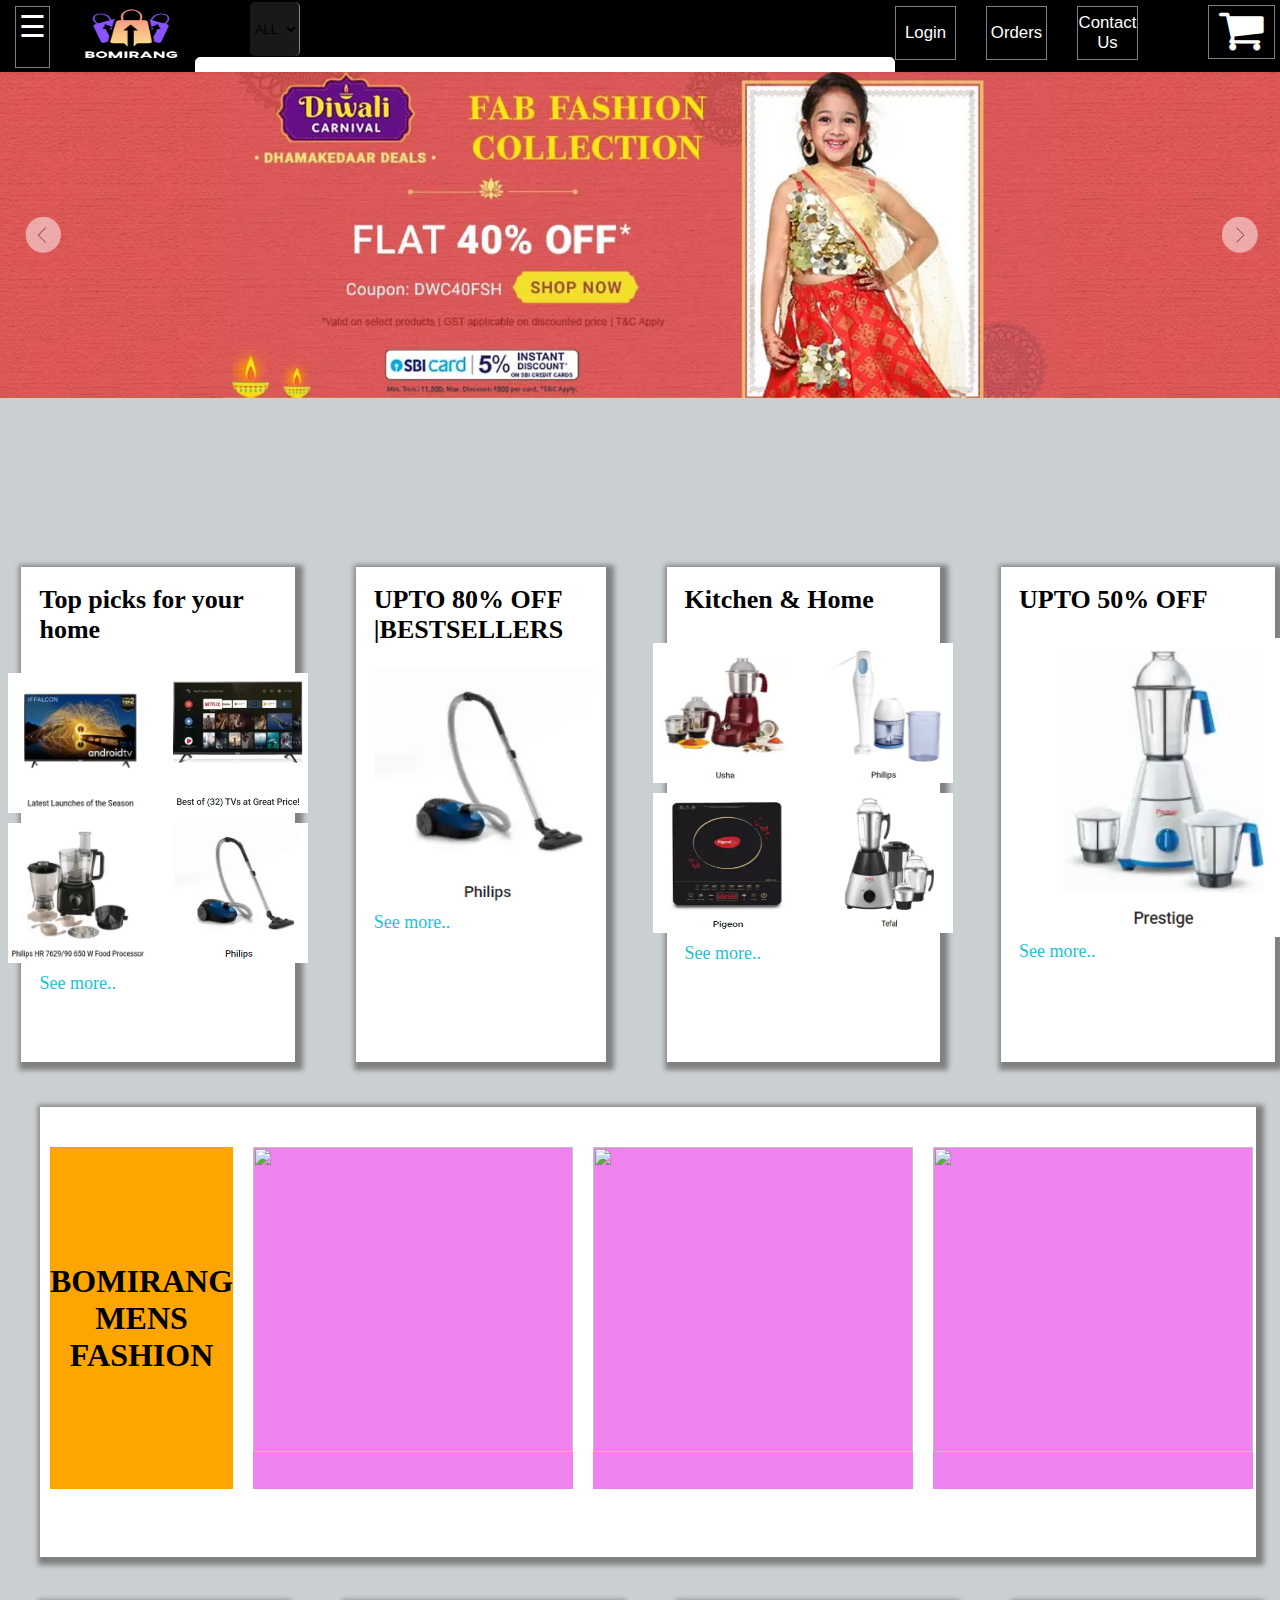
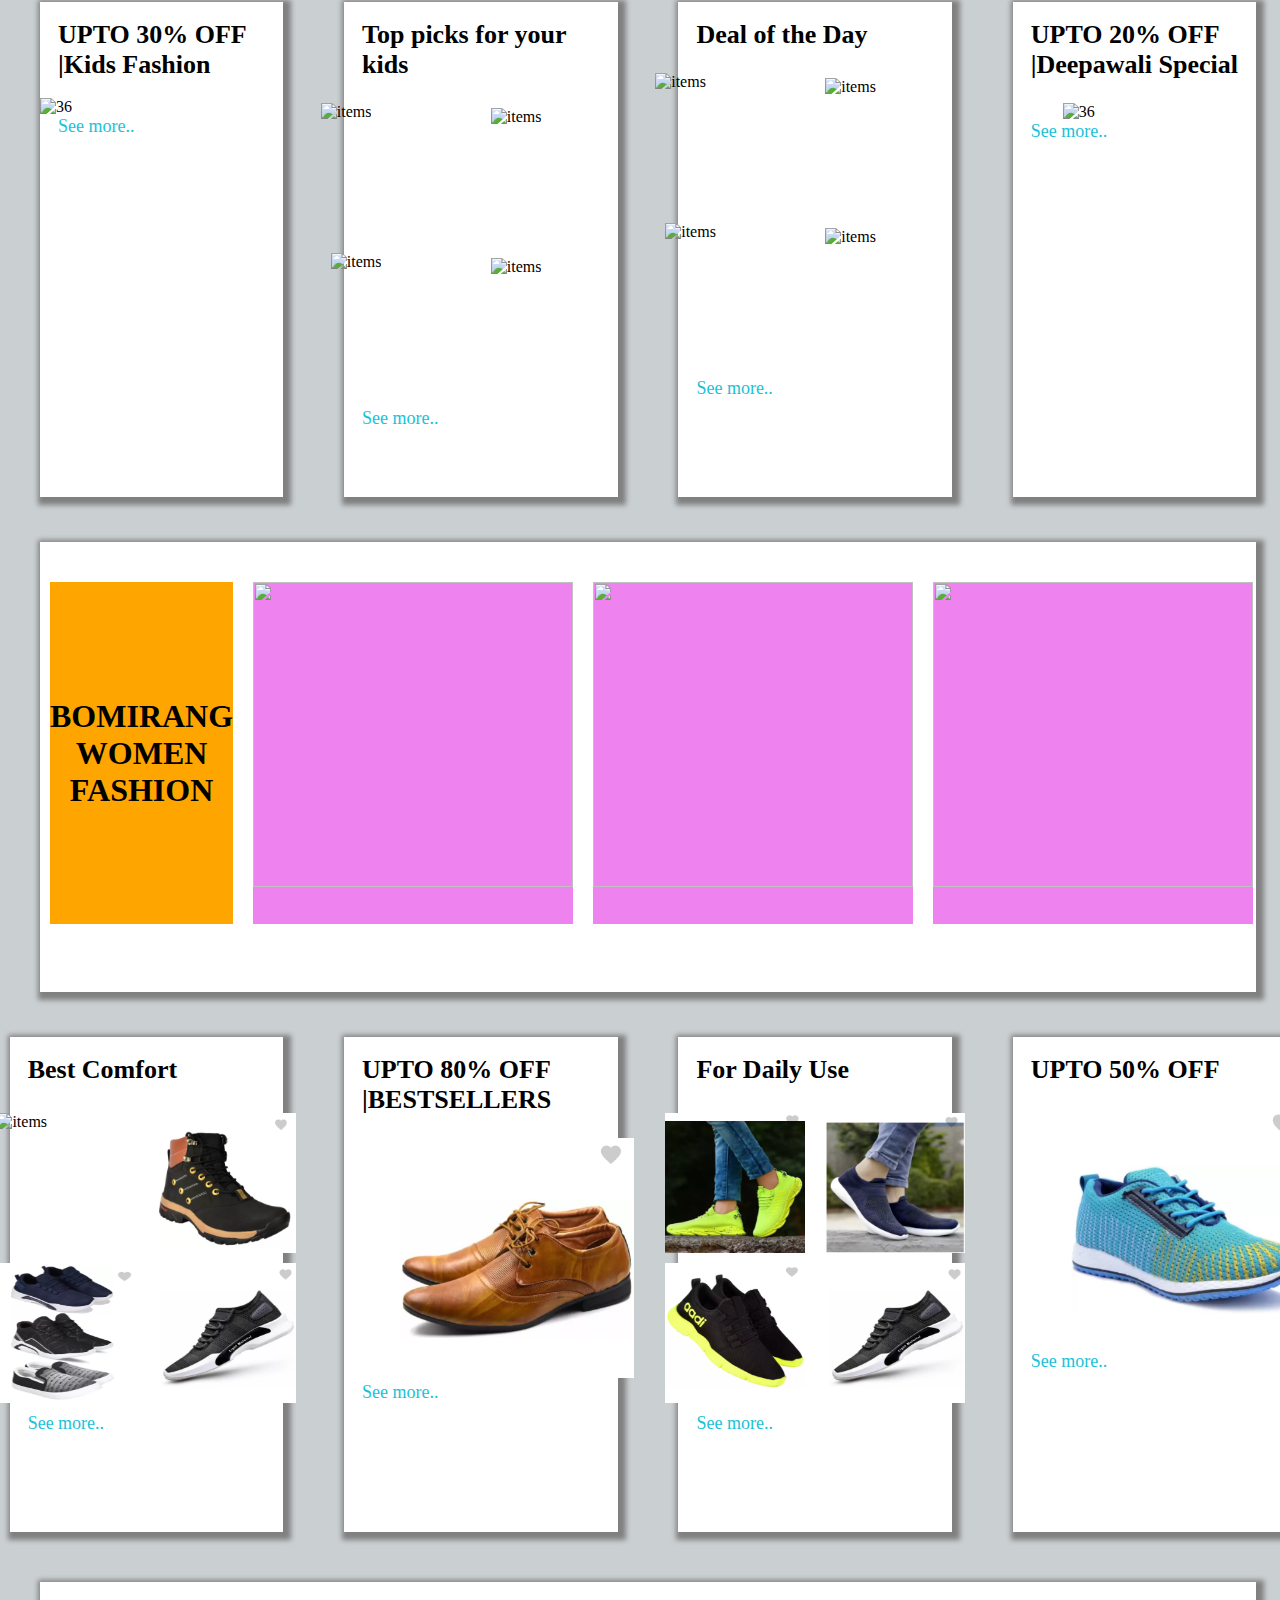
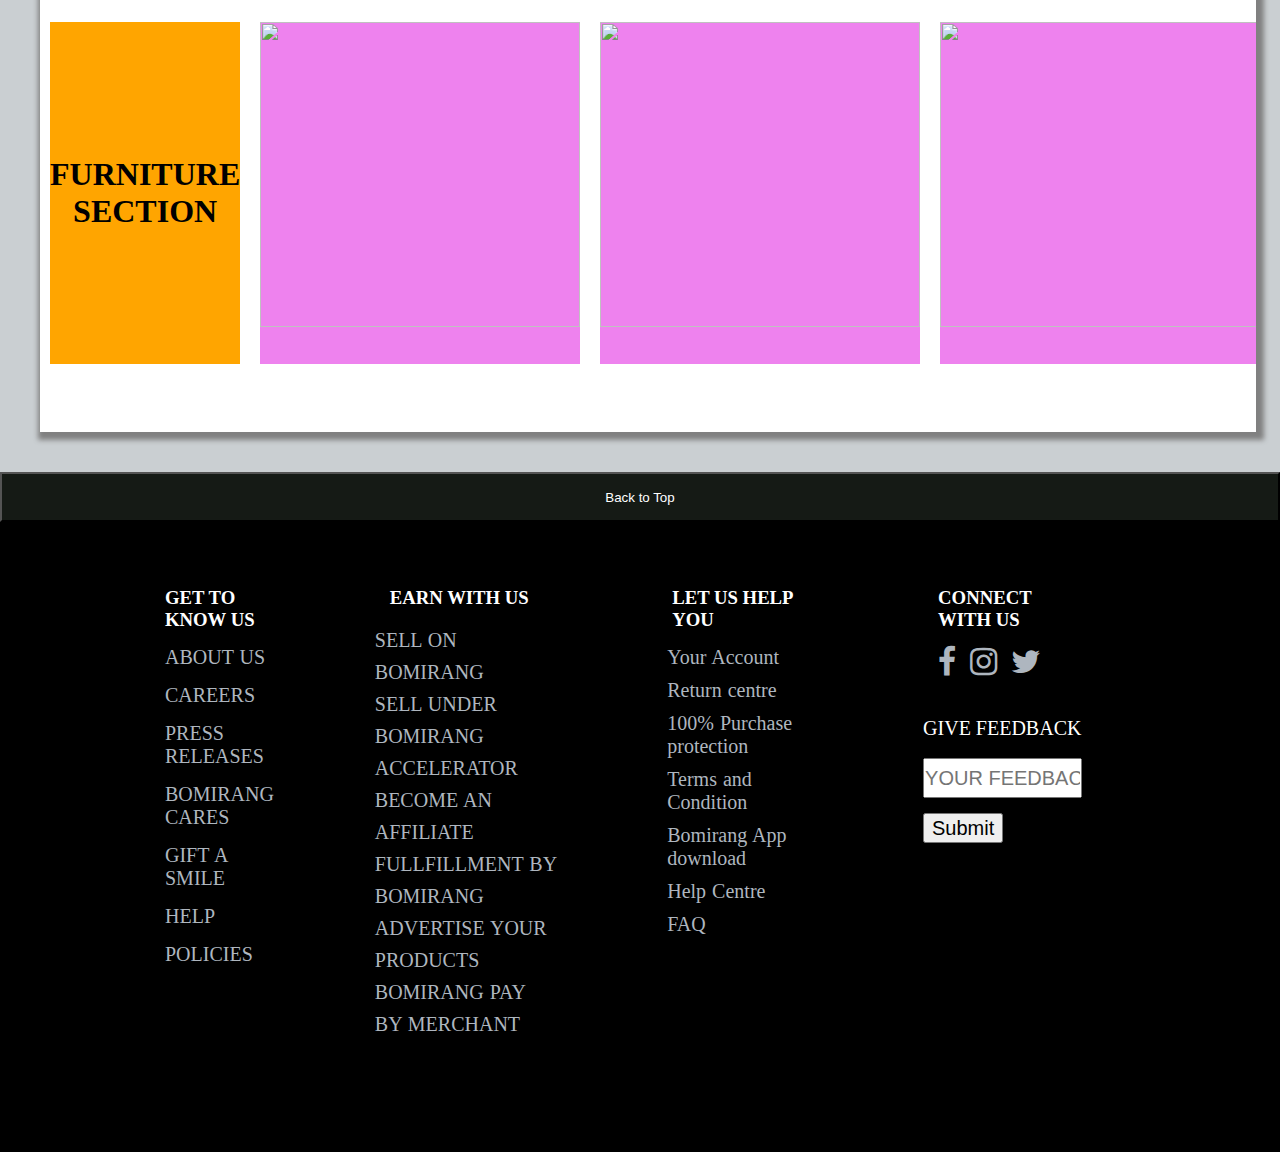
==== commit e388b24a: "modified overflow content in all" ====
--- a/index.html
+++ b/index.html
@@ -159,7 +159,7 @@
                 </section>
                 <section class="secfour">
                     <h2>UPTO 20% OFF |Deepawali Special</h2>
-                    <div sectwoimg><img src="img/kitem6.png" alt="36" width="240" height="240"></div>
+                    <div sectwoimg><img src="img/kitem6.png" alt="36" width="240" height="240" style="padding-right: 40px;"></div>
                     <a href="kids.html">See more..</a>
                 </section>
             </div>
@@ -245,7 +245,7 @@
                 </div>
             </section>
             <section class="footertwo">
-                <h3>MAKE MONEY WITH US</h3>
+                <h3>EARN WITH US</h3>
                 <div class="two">
                     <div class="items">
                         <div>SELL ON BOMIRANG</div>
--- a/Css/style.css
+++ b/Css/style.css
@@ -336,7 +336,7 @@
     position: relative;
     top: 5vh;
     left: 40px;
-    height: 50vh;
+    height: 55vh;
     width: 95%;
     /*background-color: blue;*/
     display: flex;
@@ -392,7 +392,7 @@
 }
 #content .firstcat .sectwo img, .secfour img{
     margin-top: 5px;
-    margin-left: 50px;
+    margin-left: 10px;
 }
 
 #content .firstcat .secthree{
@@ -406,7 +406,6 @@
     background-color: white;
     width: 22.5%;
     height: 100%;
-    box-shadow: 20px;
     box-shadow: 3px 3px 5px 5px grey;
 }
 
@@ -453,7 +452,7 @@
 #content .thirdcat{
     margin-top: 5vh;
     margin-left: 40px;
-    height: 50vh;
+    height: 55vh;
     width: 95%;
     background-color:#CACFD2;;
     display: flex;
@@ -575,7 +574,7 @@
     position: relative;
     top: 5vh;
     left: 40px;
-    height: 50vh;
+    height: 55vh;
     width: 95%;
     /*background-color: blue;*/
     display: flex;
@@ -738,15 +737,15 @@
 /***********************************footer********************************************/
 
 footer{
-	width: 100%;
-	height: 70vh;
-	background-color: black;
+    width: 100%;
+    height: 70vh;
+    background-color: black;
 }
 footer .footer{
-	display: flex;
-	justify-content: center;
-	flex-direction: row;
-	align-content: center;
+    display: flex;
+    justify-content: center;
+    flex-direction: row;
+    align-content: center;
 
 }
 
@@ -756,57 +755,57 @@
 
 
 footer .footerone{
-	height: 320px;
-	width: 250px;
-	margin-left: 150px;
-	position: relative;
-	top: 100px;
-	/*background-color: violet;*/
+    height: 320px;
+    width: 280px;
+    margin-left: 150px;
+    position: relative;
+    top:50px;
+    /*background-color: violet;*/
 }
 footer .footerone h3{
-	margin: 15px;
-	color:white;
+    margin: 15px;
+    color:white;
 }
 footer .footerone .one{
-	font-size: 20px;
-	color: #AEB6BF;
-	margin-top: 10px;
-	word-spacing: 1px;
+    font-size: 20px;
+    color: #AEB6BF;
+    margin-top: 10px;
+    word-spacing: 1px;
 }
 footer .footerone .one div{
-	margin: 15px;
+    margin: 15px;
 }
 footer .footerone .one div:hover{
-	color: white;
+    color: white;
 }
 
 /*************footer two ******************/
 
 
 footer .footertwo{
-	height: 320px;
-	width: 320px;
-	margin-left: 80px;
-	position: relative;
-	top: 100px;
-	/*background-color: yellow;*/
+    height: 320px;
+    width: 330px;
+    margin-left: 70px;
+    position: relative;
+    top: 50px;
+    /*background-color: yellow;*/
 }
 footer .footertwo h3{
-	margin: 15px;
-	color:white;
+    margin: 15px;
+    color:white;
 }
 footer .footertwo .two{
-	font-size: 20px;
-	color: #AEB6BF ;
-	margin-top: 10px;
-	word-spacing: 1px;
+    font-size: 20px;
+    color: #AEB6BF ;
+    margin-top: 10px;
+    word-spacing: 1px;
 }
 footer .footertwo .items{
-	font-size: 20px;
+    font-size: 20px;
     line-height: 32px;
 }
 footer .items div:hover{
-	color: white;
+    color: white;
 }
 
 
@@ -815,74 +814,74 @@
 
 
 footer .footerthree{
-	height: 320px;
-	width: 300px;
-	margin-left: 100px;
-	position: relative;
-	top: 100px;
-	/*background-color: yellowgreen;*/
+    height: 320px;
+    width: 300px;
+    margin-left: 100px;
+    position: relative;
+    top: 50px;
+    /*background-color: yellowgreen;*/
 }
 footer .footerthree h3{
-	margin: 15px;
-	color:white;
+    margin: 15px;
+    color:white;
 }
 footer .footerthree .three{
-	font-size: 20px;
-	color: #AEB6BF ;
-	margin-top: 10px;
-	word-spacing: 1px;
+    font-size: 20px;
+    color: #AEB6BF ;
+    margin-top: 10px;
+    word-spacing: 1px;
 }
 footer .footerthree .three div{
-	margin: 10px;
+    margin: 10px;
 }
 footer .footerthree .three div:hover{
-	color: white;
+    color: white;
 }
 /*****************footer four******************/
 
 
 
 footer .footerfour{
-	height: 320px;
-	width: 320px;
-	/*background-color: green;*/
-	margin-left: 100px;
-	margin-right: 180px;
-	position: relative;
-	top: 100px;
+    height: 320px;
+    width: 320px;
+    /*background-color: green;*/
+    margin-left: 100px;
+    margin-right: 180px;
+    position: relative;
+    top: 50px;
 }
 footer .footerfour h3{
-	margin: 15px;
-	color:white;
+    margin: 15px;
+    color:white;
 }
 footer .footerfour .logos2{
-	margin: 10px;
+    margin: 10px;
 }
 footer .footerfour .logos2 a{
-	color:#AEB6BF;
-	margin: 5px; 
+    color:#AEB6BF;
+    margin: 5px; 
 }
 footer .footerfour .logos2 .fa:hover{
-	color: white;
+    color: white;
 }
 footer .footerfour  .subs{
-	font-size: 20px;
-	line-height: 20px;
-	color: white;
-	margin-top: 40px;
-	margin-bottom: 20px;
+    font-size: 20px;
+    line-height: 20px;
+    color: white;
+    margin-top: 40px;
+    margin-bottom: 20px;
 }
 footer .footerfour #email{
-	height: 40px;
-	width: 90%;
-	font-size: 20px;
+    height: 40px;
+    width: 90%;
+    font-size: 20px;
 }
 footer .footerfour .btnfoot{
-	width: 80px;
-	height: 30px;
-	margin-top: 15px;
-	font-size: 20px;
+    width: 80px;
+    height: 30px;
+    margin-top: 15px;
+    font-size: 20px;
 }
 footer .footerfour .btnfoot:hover{
-	background-color:#AEB6BF;
-}
+    background-color:#AEB6BF;
+}
